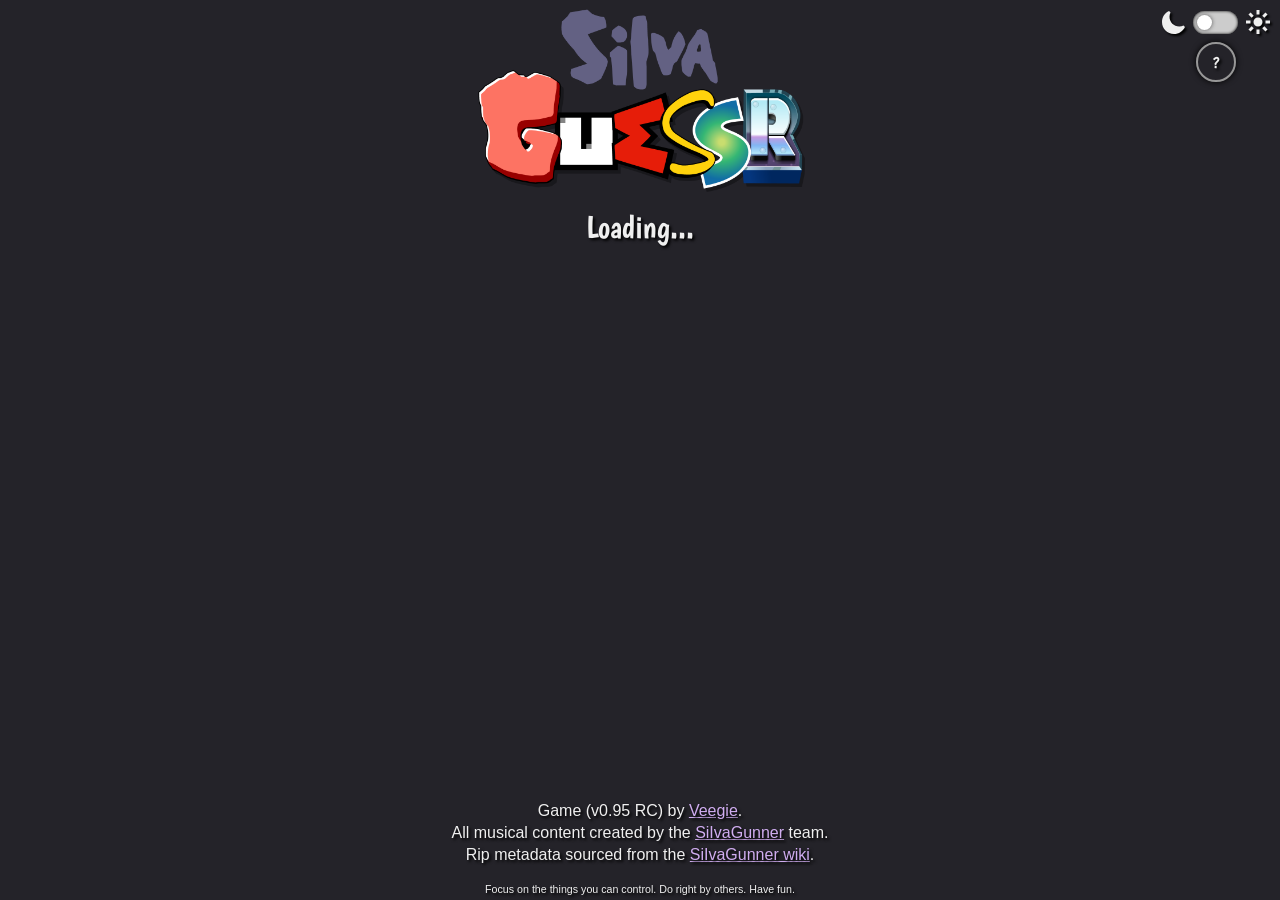
==== index.html @ 4e05cd83 "v0.95" ====
<!DOCTYPE html>
<html class="dark">

<head>
    <meta charset="utf-8">
    <title>SiIvaGuessr - High Quality Rip Guessing Game</title>
    <meta name="description" content="A musical mashup daily browser game.">
    <meta name="viewport" content="width=device-width, initial-scale=1">
    <meta name="color-scheme" content="dark light">
    <meta property="og:url" content="https://siivaguessr.meme">
    <meta property="og:type" content="website">
    <meta property="og:updated_time" content="2025-09-19T01:00:24.473Z">
    <meta property="og:image" content="https://siivaguessr.meme/img/logo200.png">
    <meta property="og:image:type" content="image/png">
    <meta property="og:image:width" content="200">
    <meta property="og:image:height" content="200">
    <link rel="stylesheet" href="./style.css?v=0.93">
    <link rel="preconnect" href="https://fonts.googleapis.com">
    <link rel="preconnect" href="https://fonts.gstatic.com" crossorigin>
    <link href="https://fonts.googleapis.com/css2?family=Boogaloo&display=swap" rel="stylesheet">
    <link rel="icon" type="image/png" href="./img/favicon-96x96.png" sizes="96x96" />
    <link rel="icon" type="image/svg+xml" href="./img/favicon.svg" />
    <link rel="shortcut icon" href="./img/favicon.ico" />
    <link rel="apple-touch-icon" sizes="180x180" href="./img/apple-touch-icon.png" />
    <meta name="apple-mobile-web-app-title" content="SiIvaGuessr" />
    <link rel="manifest" href="./img/site.webmanifest" />
</head>

<body>
    <div class="wrapper">
        <div id="heavySwitch">
            <label class="switch">
                <svg width="24px" height="24px" viewBox="0 0 16 16" xmlns="http://www.w3.org/2000/svg">
                    <path d="M0 8.00002C0 4.75562 1.93132 1.9623 4.70701 0.707031L5.65436 1.65438C5.2352 2.51383 5 3.47946 5 4.50002C5 8.08987 7.91015 11 11.5 11C12.5206 11 13.4862 10.7648 14.3456 10.3457L15.293 11.293C14.0377 14.0687 11.2444 16 8 16C3.58172 16 0 12.4183 0 8.00002Z" />
                </svg>
                <input id="lightModeSwitch" type="checkbox">
                <div class="slider"></div>
                <svg width="24px" height="24px" viewBox="0 0 16 16" xmlns="http://www.w3.org/2000/svg">
                    <path d="M7 3V0H9V3H7Z" />
                    <path d="M9 13V16H7V13H9Z" />
                    <path d="M11 8C11 9.65685 9.65685 11 8 11C6.34315 11 5 9.65685 5 8C5 6.34315 6.34315 5 8 5C9.65685 5 11 6.34315 11 8Z" />
                    <path d="M0 9H3V7H0V9Z" />
                    <path d="M16 7H13V9H16V7Z" />
                    <path d="M3.75735 5.17157L1.63603 3.05025L3.05025 1.63603L5.17157 3.75735L3.75735 5.17157Z" />
                    <path d="M12.2426 10.8284L14.364 12.9497L12.9497 14.364L10.8284 12.2426L12.2426 10.8284Z" />
                    <path d="M3.05025 14.364L5.17157 12.2426L3.75735 10.8284L1.63603 12.9498L3.05025 14.364Z" />
                    <path d="M12.9497 1.63604L10.8284 3.75736L12.2426 5.17158L14.364 3.05026L12.9497 1.63604Z" />
                </svg>
            </label>
            <button id="helpBtn" class="text-btn text-xs mx-1" type="button">?</button>
        </div>
        <header>
            <a href="https://siivaguessr.meme"><img id="logo" src="./img/banner.png" alt=""></a>
        </header>
        <main>
            <div id="loadingView">Loading...</div>
            <nav hidden id="startView">
                <button id="dailyBtn" class="text-btn mx-1" type="button">Play Daily</button>
                <div class="switch-container tooltip-container">
                    <label class="switch">
                        <input id="dailySickoSwitch" type="checkbox" aria-describedby="sickoSwitchHelpText">
                        <div class="slider switch"></div>
                        <span>Sicko Mode</span>
                    </label>
                    <span class="tooltip-icon" id="sickoSwitchHelpIcon" tabindex="0">
                        <svg width="24px" height="24px" viewBox="0 0 24 24" xmlns="http://www.w3.org/2000/svg">
                            <path d="M12,1A11,11,0,1,0,23,12,11.013,11.013,0,0,0,12,1Zm0,20a9,9,0,1,1,9-9A9.011,9.011,0,0,1,12,21ZM13,8H11V6h2Zm0,10H11V10h2Z" />
                        </svg>
                    </span>
                    <span id="sickoSwitchHelpText" class="tooltip" aria-hidden="true" role="tooltip">When enabled, you must guess both the source track <em>and</em> the joke.</span>
                </div>
                <button id="dailyArchiveBtn" class="text-btn text-sm mx-1" type="button">Previous Dailies</button>
                <div>
                    <button id="customQuizBtn" class="text-btn text-sm mx-1" type="button">Custom Quiz</button>
                </div>
            </nav>
            <div hidden id="ripView">
                <h3 hidden id="quizQuestionNumber" class="m-1"></h3>

                <iframe
                    id="vidPlayer"
                    src="https://www.youtube.com/embed/jNQXAC9IVRw?enablejsapi=1&showinfo=0&controls=0&autohide=1?origin=https://siivaguessr.meme"
                    title="YouTube video player"
                    frameborder="0"
                    allow="accelerometer; autoplay; clipboard-write; encrypted-media; gyroscope; picture-in-picture; web-share"
                    referrerpolicy="strict-origin-when-cross-origin"></iframe>

                <div id="playbackControls">
                    <button type="button" id="playPauseBtn">
                        <span hidden id="pauseIcon"><svg width="24px" height="24px" viewBox="-2 -5 20 20" xmlns="http://www.w3.org/2000/svg">
                                <path d="M7 1H2V15H7V1Z" />
                                <path d="M14 1H9V15H14V1Z" />
                            </svg></span>
                        <span id="playIcon"><svg width="24px" height="24px" viewBox="-3 -7 24 24" xmlns="http://www.w3.org/2000/svg">
                                <path d="M5 16L7 16L15 8L7 -2.7818e-08L5 0L5 16Z" />
                            </svg></span>
                    </button>
                    <input id="seekBar" type="range" value="0" min="0" max="100">
                    <span class="mx-1"><span id="curTimeCode">0:00</span>/<span id="durationTimeCode">1:00</span></span>
                    <div id="volumeControls">
                        <button type="button" id="muteBtn">
                            <span hidden id="mutedIcon">
                                <svg xmlns="http://www.w3.org/2000/svg" height="24px" width="32px" viewBox="0 0 21.47 17.43">
                                    <path d="m11.4932.1156-7.2224 5.424a.4288.4288 90 00-.1084.13H0v6.128h4.1624a.4232.4232 90 00.1084.13l7.2224 5.4208a.4332.4332 90 00.6936-.3464V.462a.4332.4332 90 00-.6936-.3464zM19.4828 12.316l.896-.8964-2.688-2.688 2.688-2.688-.896-.896-2.688 2.688-2.688-2.688-.896.896 2.688 2.688-2.688 2.688.896.896 2.688-2.688 2.688 2.688z" />
                                </svg>
                            </span>
                            <span id="volumeIcon">
                                <svg xmlns="http://www.w3.org/2000/svg" height="24px" width="32px" viewBox="0 0 21.47 17.43">
                                    <path d="m11.4932.1156-7.2224 5.424a.4288.4288 90 00-.1084.13H0v6.128h4.1624a.4232.4232 90 00.1084.13l7.2224 5.4208a.4332.4332 90 00.6936-.3464V.462a.4332.4332 90 00-.6936-.3464zM15 14c-.44 0-.87-.225-1.105-.635-.355-.61-.15-1.395.46-1.75.035-.02 1.23-.8 1.23-2.755s-1.195-2.735-1.25-2.77c-.59-.37-.785-1.155-.42-1.75.36-.6 1.125-.8 1.73-.45.1.06 2.5 1.495 2.5 4.97s-2.4 4.91-2.5 4.97c-.205.115-.425.17-.645.17zm2.723 1.574c-.33 0-.6525-.1688-.8325-.4763-.2662-.4575-.1125-1.0463.345-1.3125.09-.0525 2.3138-1.44 2.3138-4.95 0-3.5625-2.2913-4.935-2.3138-4.95-.4575-.2662-.6113-.855-.345-1.3125.2662-.4575.855-.6113 1.3125-.345.1388.075 3.27 1.9575 3.27 6.6075s-3.1312 6.5325-3.2662 6.6075c-.1537.09-.3188.1313-.4838.1313z" />
                                </svg>
                            </span>
                        </button>
                        <input id="volumeSlider" class="vol" type="range" min="0" max="100" value="25" data-last-val="25">
                    </div>
                </div>

                <button hidden id="nextQuestionBtn" type="button" class="text-btn text-sm">Next Question →</button>
                <button hidden id="quizResultsBtn" type="button" class="text-btn text-sm">View Final Results</button>
                <div hidden id="multiCorrect"></div>
                <div id="statusRow">
                    <div id="statusMsg" class="status-text" role="status">Name the joke, or the source track!</div>
                    <div>
                        <span hidden id="strike1">❌</span>
                        <span hidden id="strike2">❌</span>
                        <span hidden id="strike3">❌</span>
                    </div>
                </div>

                <div id="guessContainer">
                    <input id="guessInput" type="text">
                    <div hidden id="autofill-options">
                        <div id="autofill-0" class="autofill-option">
                            <div class="option-title"></div>
                            <div class="option-source"></div>
                        </div>
                        <div id="autofill-1" class="autofill-option">
                            <div class="option-title"></div>
                            <div class="option-source"></div>
                        </div>
                        <div id="autofill-2" class="autofill-option">
                            <div class="option-title"></div>
                            <div class="option-source"></div>
                        </div>
                        <div id="autofill-3" class="autofill-option">
                            <div class="option-title"></div>
                            <div class="option-source"></div>
                        </div>
                        <div id="autofill-4" class="autofill-option">
                            <div class="option-title"></div>
                            <div class="option-source"></div>
                        </div>
                        <div id="autofill-5" class="autofill-option">
                            <div class="option-title"></div>
                            <div class="option-source"></div>
                        </div>
                        <div id="autofill-6" class="autofill-option">
                            <div class="option-title"></div>
                            <div class="option-source"></div>
                        </div>
                        <div id="autofill-7" class="autofill-option">
                            <div class="option-title"></div>
                            <div class="option-source"></div>
                        </div>
                        <div id="autofill-8" class="autofill-option">
                            <div class="option-title"></div>
                            <div class="option-source"></div>
                        </div>
                        <div id="autofill-9" class="autofill-option">
                            <div class="option-title"></div>
                            <div class="option-source"></div>
                        </div>
                    </div>
                </div>

                <div id="ripInfoContainer">
                    <div class="answer-group my-1 px-1">
                        <span>Source Track:</span> <span class="free-text-answer" id="stAns">____________</span>
                    </div>
                    <div id="singleJokeDisplay" class="answer-group px-1">
                        <span>Joke:</span><span class="free-text-answer" id="jAns">____________</span>
                    </div>
                </div>

                <div hidden class="my-1" id="ripCredits">
                    <span hidden id="credit">Rip created by <span id="ripArtist"></span></span>
                    <span hidden id="creditUnknown">Rip artist unknown</span>
                    <div>
                        <a id="wikiLink" rel="noopener noreferrer" target="_blank" href="/"><small>⧉</small> Wiki</a>
                    </div>
                </div>

                <div hidden id="multiJokeDisplay" class="my-1">
                    <div id="multiJokeContainer">
                        <div class="multi-joke-entry">
                            <div class="multi-joke-timestamp">0:00</div>
                            <div class="multi-joke-joke"></div>
                        </div>
                    </div>
                </div>

                <div id="giveUpContainer" class="my-1">
                    <button id="giveUpBtn" type="button" class="text-btn text-sm">Give Up</button>
                    <div hidden id="giveUpConfirm">
                        <small>Give up on this question and reveal answer(s)?</small>
                        <div>
                            <button id="giveUpCancelBtn" type="button" class="text-btn text-sm">No</button>
                            <button id="giveUpConfirmBtn" type="button" class="text-btn text-sm">Yes</button>
                        </div>
                    </div>
                </div>
            </div>

            <div hidden id="quizIntroView">
                <h3>Custom Quiz</h3>
                <div class="row" id="quizIntroMsg"></div>
                <div class="row"><button id="startCustomQuizBtn" type="button" class="text-btn">Play!</button></div>
            </div>

            <div hidden id="quizEndView">
                <h3>Quiz Results</h3>
                <table id="quizResultsTable">
                    <thead>
                        <tr>
                            <th>Question</th>
                            <th>Source Track</th>
                            <th>Joke</th>
                            <th>Score</th>
                        </tr>
                    </thead>
                    <tbody id="quizResultsTableBody"></tbody>
                    <tfoot hidden>
                        <tr id="resultsTableRowTemplate">
                            <td></td>
                            <td></td>
                            <td></td>
                            <td></td>
                        </tr>
                    </tfoot>
                </table>

                <h2 class="row my-1">Final Score:&nbsp;<span id="finalScore"></span></h2>
            </div>

            <div hidden id="shareResultsContainer" class="my-3">
                <div hidden id="shareResultsMsg">Copied to clipboard!</div>
                <button id="shareResultsBtn" type="button" class="text-btn text-sm">Share Results</button>
            </div>

            <div hidden id="customQuizView">
                <div class="row">
                    <label for="quizCodeInput">Enter Custom Quiz Code:</label>
                    <input class="mx-1" id="quizCodeInput">
                    <button type="button" id="loadQuizFromCodeBtn" class="text-btn text-sm" disabled>Load</button>
                </div>
                <div hidden id="badQuizErrMsg">Invalid Quiz Code! Ensure that the code was copied correctly.</div>
                <div>or</div>
                <button id="createCustomQuizBtn" type="button" class="text-btn text-sm">Create Custom Quiz</button>
            </div>

            <div hidden id="createCustomQuizView">
                <h3 class="my-1">Create Custom Quiz</h3>

                <div id="customQuizHelpText" class="row text-sm">Enter a video link and click Add to add a question.</div>
                <div class="row">
                    <input id="addQuestionInput" type="text" /> <button type="button" id="addQuestionBtn" class="text-btn text-sm">Add</button>
                </div>
                <div hidden id="playlistNonExistSongs" class="panel my-2">
                    <div class="panel-header"><button type="button" class="dismiss-btn" data-target="playlistNonExistSongs">×</button></div>
                    <div class="panel-body">
                        The following songs were not found in the database and were not added:
                        <ul id="nonExistSongsList"></ul>
                    </div>
                </div>
                <div hidden id="customQuizTableContainer">
                    <table>
                        <thead>
                            <th width="1%"></th>
                            <th>Source Track</th>
                            <th>Joke</th>
                            <th width="10%">Mode</th>
                            <th width="3%"></th>
                        </thead>
                        <tbody id="questionTableBody"></tbody>
                        <tfoot hidden>
                            <tr id="questionTableRowTemplate">
                                <td class="arrange-btn-cell">
                                    <button type="button" class="move-up-btn px-1 m-1">⬆</button>
                                    <button type="button" class="move-down-btn px-1">⬇</button>
                                </td>
                                <td class="rip-title">Test title</td>
                                <td class="rip-joke">Test joke</td>
                                <td class="rip-mode">
                                    <select class="mode-select">
                                        <option value="1">Normal</option>
                                        <option value="2">Reverse</option>
                                        <option value="3">Sicko</option>
                                    </select>
                                    <div hidden class="tooltip-container my-1" aria-hidden="true">
                                        <span class="tooltip-icon" tabindex="0">
                                            <svg width="24px" height="24px" viewBox="0 0 24 24" xmlns="http://www.w3.org/2000/svg">
                                                <path d="M12,1A11,11,0,1,0,23,12,11.013,11.013,0,0,0,12,1Zm0,20a9,9,0,1,1,9-9A9.011,9.011,0,0,1,12,21ZM13,8H11V6h2Zm0,10H11V10h2Z" />
                                            </svg>
                                        </span>
                                        <span class="tooltip" aria-hidden="true" role="tooltip">Reverse Mode isn't recommended for Multi-joke rips. All answers except the source track will be revealed by default!</span>
                                    </div>
                                </td>
                                <td><button type="button" class="remove-question-btn my-1 mx-2 p-0">×</button></td>
                            </tr>
                        </tfoot>
                    </table>
                </div>

                <div class="row m-2">
                    <div hidden id="saveQuizPanel" class="panel">
                        <div class="panel-header">
                            <h4 class="m-0">Save Quiz</h4>
                        </div>
                        <div class="panel-body my-1">
                            <label for="customQuizNameInput">Quiz Name:</label>
                            <div class="row">
                                <input id="customQuizNameInput" type="text" />
                                <button type="button" class="text-btn text-sm" id="saveQuizBtn">Save</button>
                            </div>
                            <div id="saveStatusText" class="status-text" role="status"></div>
                        </div>
                    </div>
                    <div hidden id="shareQuizPanel" class="panel m-1">
                        <div class="panel-header">
                            <h4 class="m-0">Share Quiz</h4>
                        </div>
                        <button type="button" class="text-btn text-sm" id="shareSavedQuizBtn">Share</button>
                        <div hidden id="shareQuizContainer" class="panel-body">
                            <div class="row">Ready to share. Choose format:</div>
                            <div class="row">
                                <button type="button" class="text-btn text-sm share-quiz-btn" id="shareSavedQuizCodeBtn">Code</button>
                                <button type="button" class="text-btn text-sm share-quiz-btn" id="shareSavedQuizLinkBtn">Link</button>
                            </div>
                            <div id="shareStatusText" class="status-text" role="status"></div>
                        </div>
                    </div>
                    <div hidden id="manageQuizzesPanel" class="panel">
                        <div class="panel-header">
                            <h4 class="m-0">Manage Saved Quizzes</h4>
                        </div>
                        <div class="panel-body my-1">
                            <select id="savedQuizSelect"></select>
                            <div class="row">
                                <button type="button" class="text-btn text-sm" id="loadSavedQuizBtn">Load</button>
                                <button type="button" class="text-btn text-sm" id="deleteSavedQuizBtn">Delete</button>
                            </div>
                            <div id="manageStatusText" class="status-text" role="status"></div>
                        </div>
                    </div>
                </div>
            </div>

            <div hidden id="dailyArchiveView">
                <div class="switch-container tooltip-container">
                    <label class="switch">
                        <input id="dailyArchiveSickoSwitch" type="checkbox" aria-describedby="archiveSickoSwitchHelpText">
                        <div class="slider switch"></div>
                        <span>Sicko Mode</span>
                    </label>
                    <span class="tooltip-icon" id="sickoSwitchHelpIcon" tabindex="0">
                        <svg width="24px" height="24px" viewBox="0 0 24 24" xmlns="http://www.w3.org/2000/svg">
                            <path d="M12,1A11,11,0,1,0,23,12,11.013,11.013,0,0,0,12,1Zm0,20a9,9,0,1,1,9-9A9.011,9.011,0,0,1,12,21ZM13,8H11V6h2Zm0,10H11V10h2Z" />
                        </svg>
                    </span>
                    <span id="archiveSickoSwitchHelpText" class="tooltip" aria-hidden="true" role="tooltip">When enabled, you must guess both the source track <em>and</em> the joke.</span>
                </div>
                <div hidden id="dailyArchiveRowTemplate" class="daily-archive-row">
                    <button type="button" class="past-daily-btn py-1" data-daily-date-string="yyyymmdd">
                        <span class="daily-number">#1:</span>
                        <span class="daily-date">yyyy/mm/dd</span>
                    </button>
                    <span class="daily-result mx-2">result</span>
                </div>
                <div id="dailyList"></div>
            </div>

            <nav>
                <button hidden id="backBtn" class="text-btn">↩ Back</button>
            </nav>

            <div hidden id="modalWrapper">
                <div id="modal">
                    <div id="modalHeader">
                        <button type="button" class="dismiss-btn" data-target="modalWrapper">×</button>
                    </div>
                    <div id="helpModalContents">
                        <h3>What is this?</h3>
                        <p>This is a daily browser game where you guess the joke of a given <a href="https://www.youtube.com/c/SiIvaGunner" target="_blank" rel="noopener noreferrer">SiIvaGunner</a> high-quality rip.</p>
                        <h3>SiIvaGunner?</h3>
                        <p>SiIvaGunner is a YouTube channel of music remixes and mashups. Uploads are misleadingly titled to resemble video game music rips. Typically, they start off sounding like the song they are advertised as (the "source track"), only to evolve into another song (the "joke").</p>
                        <p>See <a href="https://www.youtube.com/watch?v=rEcOzjg7vBU" target="_blank" rel="noopener noreferrer">this track</a> for an example. Here, the source track is "Athletic Theme" from Super Mario World, and the joke is "Witch Doctor", by David Seville.</p>
                        <h3>What are Reverse and Sicko Mode?</h3>
                        <p>In Normal Mode, the video will be shown on the page along with the source track name, and you'll have to guess the joke.</p>
                        <p>In Reverse Mode, the video will be hidden, the joke will already be revealed, and you have to guess the <em>source track</em> based on the audio. Some daily songs will be in Reverse Mode.</p>
                        <p>In Sicko Mode, the video will be hidden, and you'll have to guess <em>both</em> the joke and the source track based on the audio.</p>
                        <h3>This seems hard!</h3>
                        <p>It is! Unlike most <a href="https://dles.aukspot.com/" target="_blank" rel="noopener noreferrer">'dles</a>, there's no easy way to hint or provide extra information about how close a guess is to the answer. You either know it or you don't. Don't take it too seriously, and just have fun.</p>
                        <h3>One of the answers is wrong!</h3>
                        <p>This is quite possible! I sourced my data from the wonderful folks at the <a href="https://siivagunner.wiki/" target="_blank" rel="noopener noreferrer">SiIvaGunner wiki</a>, and the naive method I used to automate parsing and collating that data isn't foolproof.<sup>1</sup> I manually verify the daily questions before selecting them, so this should only be an issue in custom quizzes.</p>
                        <p>One thing to note is that for rips that feature incidental jokes (melody changes after a full loop, one or two smaller motific references, jokes while the track is fading out, etc.), I've opted to interpret the joke as the <em>first and most prominent</em> reference in the song <em>only</em>.</p>
                        <p>For any egregious errors, send me an <a id="enail" href="email-to-veegie/" target="_blank" rel="noreferrer noopener">email</a>, or message me on <a href="https://bsky.app/profile/veegie.me" target="_blank" rel="noreferrer noopener">Bluesky</a>.</p>
                        <p><small><sup>1</sup> No, I did not use an LLM.<sup>2</sup></small></p>
                        <p class="my-1"><small><sup>2</sup> No, I do not want to use an LLM.</small></p>
                        <h3>How do I add multiple songs to a custom quiz at once?</h3>
                        <p>Create a public YouTube playlist with the rips you want to use. Then add the playlist URL to the quiz instead of using a direct video link. Any songs in the playlist that exist in the database will be added.</p>
                        <p>This feature currently only supports adding the first 50 songs in a playlist. I'd hope that's sufficient, but if there is demand for it, I can look into expanding this feature in the future.</p>
                        <h3>I'm making a custom quiz, and you're missing a song I want to use.</h3>
                        <p>As of this writing, the database contains approximately 12,000 songs, or roughly a third of the channel's uploads. I'd ideally like to add as many as possible, but it's a pretty tedious process. There's no existing database suitable for this purpose, so it all has to be cobbled together by hand (with a few programming shortcuts, of course). I'll do my best to keep people apprised of any updates to the database.</p>
                    </div>
                </div>
            </div>
        </main>

        <footer>
            <p><small>Game (v0.95 RC) by <a href="https://veegie.me" target="_blank" rel="noopener noreferrer">Veegie</a>.</small></p>
            <p><small>All musical content created by the <a href="https://www.youtube.com/c/SiIvaGunner" target="_blank" rel="noopener noreferrer">SiIvaGunner</a> team.</small></p>
            <p><small>Rip metadata sourced from the <a href="https://siivagunner.wiki/" target="_blank" rel="noopener noreferrer">SiIvaGunner wiki</a>.</small></p>
            <aside><small>Focus on the things you can control. Do right by others. Have fun.</small></aside>
        </footer>
    </div>
    <script src="./js/siivaguessr.min.js?v=0.95" defer></script>
    <script src="./js/confettea.min.js" defer></script>
    <div hidden>
        <img src="./img/gdc.png" />
        <img src="./img/snc.png" />
        <img src="./img/wmc.png" />
        <img src="./img/sgc.png" />
    </div>
</body>

</html>
---- style.css ----
:root {
  color-scheme: light dark;
  --light-color-text: #000000;
  --light-color-bg: #ebebeb;
  --light-panel-bg: #c6c6c6;
  --light-table-even: #ffffff;
  --light-table-odd: #d7d7d7;
  --light-table-highlight: #87a3f3;
  --light-missed-answer-highlight: #f67070;
  --light-btn-bg: #ffffff;
  --light-btn-hover-bg: #cdcdcd;
  --dark-color-bg: #242329;
  --dark-panel-bg: #1d1d20;
  --dark-color-text: #efefef;
  --dark-table-even: #323138;
  --dark-table-odd: #282631;
  --dark-table-highlight: #ffffff;
  --dark-missed-answer-highlight: #6d1919;
  --dark-btn-bg: #3c3b45;
  --dark-btn-hover-bg: #2b2a32;
  --correct-answer-highlight: #1d6717;
  --incorrect-answer-guess-input-flash: #c02e2e;
  --default-shadow: 2px 2px 3px black;
}

body,
html {
  width: 100%;
  height: 100%;
  margin: 0;
  user-select: none;
}

body {
  font-family: "Boogaloo", sans-serif;
  font-size: 2rem;
  font-weight: 400;
  font-style: normal;
  text-align: center;
  transition: background-color 2s, color 2s;
}

#heavySwitch {
  z-index: 2;
  position: absolute;
  right: 10px;
  top: 10px;
}

#helpBtn {
  width: 40px;
  height: 40px;
}

#heavySwitch {
  z-index: 2;
}

#modalWrapper {
  z-index: 1;
  background-color: rgba(20, 20, 20, 0.5);
  position: absolute;
  top: 0;
  left: 0;
}

:root.dark #modal {
  background: var(--dark-color-bg);
}

:root.light #modal {
  background: var(--light-color-bg);
}

#modal {
  margin: 100px auto;
  padding: 2rem;
  width: 50%;
  min-width: 350px;
  max-width: 1200px;
  box-shadow: 3px 2px 8px black;
  border-radius: 8px;
  transition: background-color 2s;
}

#helpModalContents p {
  font-family: "Roboto", sans-serif;
  font-optical-sizing: auto;
  font-style: normal;
  font-size: 1.5rem;
  font-weight: 300;
  padding: 0 0.5rem;
  margin: 0.25rem 0 2rem;
}

:root.dark .dismiss-btn {
  color: var(--dark-color-text);
}
:root.light .dismiss-btn {
  color: var(--light-color-text);
}

.dismiss-btn {
  float: right;
  margin: 0 0 0 1rem;
  background: none;
  border: none;
  font-size: 24px;
  transition: color 2s;
}

:root.dark body {
  color: var(--dark-color-text);
  background-color: var(--dark-color-bg);
  text-shadow: var(--default-shadow);
}

:root.light body {
  color: var(--light-color-text);
  background-color: var(--light-color-bg);
  text-shadow: none;
}

div[hidden] {
  display: none !important;
}

svg {
  transition: fill 2s;
}

:root.dark svg {
  fill: var(--dark-color-text);
  filter: drop-shadow(2px 2px 1px black);
}

:root.light svg {
  fill: var(--light-color-text);
  filter: drop-shadow(2px 2px 1px #727272);
}

:root.dark a {
  color: #d0adf0;
}

:root.light a {
  color: #551a8b;
}

:root.dark input {
  color: #ffffff;
  background-color: #3b3b3b;
  border-color: #858585;
}

:root.light input {
  color: #000000;
  background: #ffffff;
  border-color: #767676;
}

#playbackControls svg {
  filter: none;
}

input {
  font-size: 1.5rem;
}

header {
  text-align: center;
}

header img {
  width: 50%;
  height: auto;
  max-width: 343px;
  max-height: 200px;
}

header img.img-small {
  width: 154px;
  height: 90px;
}

.wrapper {
  display: flex;
  flex-direction: column;
  min-height: 100%;
}

main {
  flex-grow: 1;
  width: 60%;
  margin: auto;
}

@media (max-width: 1990px) {
  main {
    width: 70%;
  }
}

@media (max-width: 1320px) {
  main {
    width: 90%;
  }
}

@media (max-width: 560px) {
  main {
    width: 100%;
  }
}

main > * {
  width: 100%;
}

h1,
h2,
h3,
h4,
h5 {
  font-family: "Boogaloo", sans-serif;
  font-weight: 400;
  margin: 2rem 0 0.5rem;
}

.my-0,
.m-0 {
  margin-top: 0 !important;
  margin-bottom: 0 !important;
}

.mx-0,
.m-0 {
  margin-left: 0 !important;
  margin-right: 0 !important;
}

.my-1,
.m-1 {
  margin-top: 0.5rem;
  margin-bottom: 0.5rem;
}

.mx-1,
.m-1 {
  margin-left: 0.5rem;
  margin-right: 0.5rem;
}

.my-2,
.m-2 {
  margin-top: 1rem;
  margin-bottom: 1rem;
}

.mx-2,
.m-2 {
  margin-left: 1rem;
  margin-right: 1rem;
}

.my-3,
.m-3 {
  margin-top: 1.5rem;
  margin-bottom: 1.5rem;
}

.mx-3,
.m-3 {
  margin-left: 1.5rem;
  margin-right: 1.5rem;
}

.py-0,
.p-0 {
  padding-top: 0 !important;
  padding-bottom: 0 !important;
}

.px-0,
.p-0 {
  padding-left: 0 !important;
  padding-right: 0 !important;
}

.py-1,
.p-1 {
  padding-top: 0.5rem;
  padding-bottom: 0.5rem;
}

.px-1,
.p-1 {
  padding-left: 0.5rem;
  padding-right: 0.5rem;
}

.row {
  display: flex;
  flex-wrap: wrap;
  align-items: center;
  justify-content: center;
}

button {
  cursor: pointer;
}

.text-btn {
  border: none;
  background: none;
  font-family: "Boogaloo", sans-serif;
  font-weight: 400;
  font-style: normal;
  padding: 8px;
  margin: 8px;
  font-size: 3rem;
  border-radius: 20px;
  transition: color 2s;
}

:root.dark .text-btn {
  color: var(--dark-color-text);
  text-shadow: var(--default-shadow);
  border: 2px solid #979797;
  box-shadow: 0px 0px 6px black;
}

:root.light .text-btn {
  color: var(--light-color-text);
  text-shadow: 2px 2px 3px #727272;
  border: 2px solid #a2a2a2;
  box-shadow: 0px 0px 6px #727272;
}

:root.dark .text-btn:hover,
:root.light .text-btn:hover {
  text-shadow: 0 0 0.25rem #dedede;
  border-color: #cdcccc;
}

:root.dark button.text-btn:disabled,
:root.dark button.text-btn:active,
:root.light button.text-btn:disabled,
:root.light button.text-btn:active {
  cursor: unset;
  text-shadow: var(--default-shadow);
  opacity: 0.6;
}
:root.dark button.text-btn:disabled:hover,
:root.light button.text-btn:disabled:hover {
  border-color: #979797;
}

:root.dark button.text-btn:active,
:root.light button.text-btn:active {
  text-shadow: none;
}

:root.dark select {
  background: #3b3b3b;
  color: #ffffff;
}

:root.light select {
  background: #f1f1f1;
  color: #000000;
}

button small {
  font-size: 1rem;
  line-height: 1;
}

#ripView {
  position: relative;
}

#vidPlayer {
  box-shadow: 0px 0px 15px black;
  border-radius: 10px;
  width: 48vw;
  height: 27vw;
  min-height: 170px;
  max-height: 345px;
  max-width: 615px;
}

#playbackControls {
  display: flex;
  align-items: center;
  flex-wrap: wrap;
  font-family: sans-serif;
  font-size: 1rem;
  padding: 0 1rem;
}

#playbackControls button {
  display: flex;
  align-items: center;
  vertical-align: middle;
  background: none;
  border: 1px solid #b0afb3;
  border-radius: 5px;
  font-size: 1.5rem;
}

#seekBar {
  flex-grow: 1;
  margin: 0 0.5rem;
}

#volumeControls {
  display: flex;
  width: 100%;
  justify-content: end;
  margin-top: 0.25rem;
}

#volumeSlider {
  background: transparent;
}

#muteBtn > span {
  margin-top: 6px;
}

#statusRow {
  height: 85px;
  display: flex;
  justify-content: center;
  align-items: center;
  flex-wrap: wrap;
}

#statusMsg {
  width: 100%;
}

.status-text {
  height: 2rem;
}

#guessContainer {
  position: relative;
}

#guessInput,
#autofill-options {
  width: 30rem;
  max-width: 95%;
  z-index: 1;
}

:root.dark #guessInput {
  background-color: var(--dark-table-odd);
}

:root.light #guessInput {
  background-color: var(--light-table-odd);
}

:root.light #guessInput.incorrect,
:root.dark #guessInput.incorrect {
  background-color: var(--incorrect-answer-guess-input-flash);
  animation: shake 0.4s ease-in-out;
}

@keyframes shake {
  0% {
    transform: translateX(0);
  }

  20% {
    transform: translateX(-10px);
  }

  40% {
    transform: translateX(10px);
  }

  60% {
    transform: translateX(-10px);
  }

  80% {
    transform: translateX(10px);
  }

  100% {
    transform: translateX(0);
  }
}

#autofill-options {
  position: absolute;
  left: 50%;
  translate: -50%;
  box-shadow: 2px 2px 10px black;
  text-align: left;
  max-height: 420px;
  overflow-y: auto;
  background-color: #e3e5ed;
}

.autofill-option {
  color: #000000;
  font-family: sans-serif;
  text-shadow: none;
  padding: 0.25rem;
  font-size: 1.25rem;
  cursor: pointer;
  border-bottom: 1px solid #848484;
}

.autofill-option:hover,
.autofill-option.active {
  background: #adaeb4;
}

.option-source {
  font-size: 1rem;
}

.option-title {
  font-size: 1.5rem;
}

#ripInfoContainer {
  display: flex;
  column-gap: 1rem;
  flex-direction: column;
}

.answer-group {
  display: flex;
  column-gap: 1rem;
}

.answer-group > span {
  display: flex;
  flex: 1;
  justify-content: end;
}

.answer-group > span:nth-child(2) {
  justify-content: start;
  text-align: left;
}

#multiJokeDisplay {
  font-family: "Lucida Sans", "Lucida Sans Regular", "Lucida Grande",
    "Lucida Sans Unicode", Geneva, Verdana, sans-serif;
  font-size: 1rem;
  max-height: 44vh;
  overflow-y: auto;
  position: relative;
}

@media (min-width: 1981px) {
  #multiJokeDisplay {
    max-height: 52rem;
  }
}

#multiJokeContainer {
  column-width: 24rem;
}

.multi-joke-entry {
  display: flex;
  justify-content: center;
  margin-bottom: 4px;
  height: 4rem;
  break-inside: avoid;
}

.multi-joke-entry > div {
  padding: 0.25rem;
}

.multi-joke-timestamp,
.multi-joke-joke {
  display: flex;
  justify-content: center;
  align-items: center;
}

.multi-joke-timestamp {
  cursor: pointer;
  transition: all 0.3s ease-in-out;
  width: 6rem;
}

.multi-joke-joke {
  width: 17rem;
  word-break: break-word;
}

:root.dark .multi-joke-entry > .multi-joke-timestamp,
:root.dark .multi-joke-entry > .multi-joke-joke,
:root.dark table tr {
  background-color: var(--dark-table-odd);
}

:root.dark .multi-joke-entry:nth-child(2n) > .multi-joke-timestamp,
:root.dark .multi-joke-entry:nth-child(2n) > .multi-joke-joke,
:root.dark table tr:nth-child(2n) {
  background-color: var(--dark-table-even);
}

:root.light .multi-joke-entry > .multi-joke-timestamp,
:root.light .multi-joke-entry > .multi-joke-joke,
:root.light table tr {
  background-color: var(--light-table-odd);
}

:root.light .multi-joke-entry:nth-child(2n) > .multi-joke-timestamp,
:root.light .multi-joke-entry:nth-child(2n) > .multi-joke-joke,
:root.light table tr:nth-child(2n) {
  background-color: var(--light-table-even);
}

:root.light .free-text-answer.correct,
:root.dark .free-text-answer.correct {
  filter: drop-shadow(0px 0px 7px var(--correct-answer-highlight))
    drop-shadow(0px 0px 7px var(--correct-answer-highlight));
  color: #ffffff;
}

:root.dark .multi-joke-entry > .multi-joke-joke.correct,
:root.dark .multi-joke-entry:nth-child(2n) > .multi-joke-joke.correct,
:root.light .multi-joke-entry > .multi-joke-joke.correct,
:root.light .multi-joke-entry:nth-child(2n) > .multi-joke-joke.correct {
  background-color: var(--correct-answer-highlight);
  color: #ffffff;
}

:root.dark .multi-joke-joke.missed,
:root.dark .multi-joke-entry:nth-child(2n) > .multi-joke-joke.missed {
  background-color: var(--dark-missed-answer-highlight);
}

:root.dark .free-text-answer.missed {
  filter: drop-shadow(0px 0px 7px var(--dark-missed-answer-highlight))
    drop-shadow(0px 0px 7px var(--dark-missed-answer-highlight))
    drop-shadow(0px 0px 7px var(--dark-missed-answer-highlight));
}

:root.light .multi-joke-joke.missed,
:root.light .multi-joke-entry:nth-child(2n) > .multi-joke-joke.missed {
  background-color: var(--light-missed-answer-highlight);
}

:root.light .free-text-answer.missed {
  filter: drop-shadow(0px 0px 7px var(--light-missed-answer-highlight))
    drop-shadow(0px 0px 7px var(--light-missed-answer-highlight))
    drop-shadow(0px 0px 7px var(--light-missed-answer-highlight));
}

.fade {
  transition: all 1s ease;
}

.multi-joke-timestamp.highlight {
  color: #000000;
  text-shadow: none;
  font-weight: 900;
  box-shadow: inset 0px 0px 5px grey;
}

.long-song-title {
  font-size: 0.75rem;
}

:root.dark .multi-joke-timestamp.highlight {
  background-color: var(--dark-table-highlight) !important;
}

:root.light .multi-joke-timestamp.highlight {
  background-color: var(--light-table-highlight) !important;
}

#backBtn {
  font-size: 1.5rem;
}

footer {
  flex-grow: 0;
  flex-shrink: 0;
  font-family: "Lucida Sans", "Lucida Sans Regular", "Lucida Grande",
    "Lucida Sans Unicode", Geneva, Verdana, sans-serif;
  font-size: 0.8rem;
  margin: 2rem auto 0;
}

footer p {
  margin: 0;
  font-size: 1.2rem;
}

footer aside {
  margin: 1rem 0 0.25rem;
}

.text-sm {
  font-size: 2rem;
}

.text-xs {
  font-size: 1rem;
}

/*********** Baseline, reset styles ***********/
input[type="range"] {
  -webkit-appearance: none;
  appearance: none;
  background: transparent;
  cursor: pointer;
}

/* Removes default focus */
input[type="range"]:focus {
  outline: none;
}

/******** Chrome, Safari, Opera and Edge Chromium styles ********/
/* slider track */
input.vol[type="range"]::-webkit-slider-runnable-track {
  background-color: #b7bfc2;
  border-radius: 0.5rem;
  height: 3px;
}

/* slider thumb */
input.vol[type="range"]::-webkit-slider-thumb {
  -webkit-appearance: none;
  /* Override default look */
  appearance: none;
  margin-top: -6.5px;
  /* Centers thumb on the track */
  background-color: #808080;
  border-radius: 0.5rem;
  height: 1rem;
  width: 1rem;
}

input.vol[type="range"]:focus::-webkit-slider-thumb {
  outline: 3px solid #808080;
  outline-offset: 0.125rem;
}

/*********** Firefox styles ***********/
/* slider track */
input.vol[type="range"]::-moz-range-track {
  background-color: #b7bfc2;
  border-radius: 0.5rem;
  height: 3px;
}

/* slider thumb */
input.vol[type="range"]::-moz-range-thumb {
  background-color: #808080;
  border: none;
  /*Removes extra border that FF applies*/
  border-radius: 0.5rem;
  height: 1rem;
  width: 1rem;
}

input.vol[type="range"]:focus::-moz-range-thumb {
  outline: 3px solid #808080;
  outline-offset: 0.125rem;
}

/***/

/******** Chrome, Safari, Opera and Edge Chromium styles ********/
/* slider track */
input[type="range"]::-webkit-slider-runnable-track {
  background-color: #b7bfc2;
  border-radius: 0.5rem;
  height: 0.75rem;
}

/* slider thumb */
input[type="range"]::-webkit-slider-thumb {
  -webkit-appearance: none;
  /* Override default look */
  appearance: none;
  margin-top: -10px;
  /* Centers thumb on the track */
  background-color: #808080;
  border-radius: 0.5rem;
  height: 2rem;
  width: 0.75rem;
}

input[type="range"]:focus::-webkit-slider-thumb {
  outline: 3px solid #808080;
  outline-offset: 0.125rem;
}

/*********** Firefox styles ***********/
/* slider track */
input[type="range"]::-moz-range-track {
  background-color: #b7bfc2;
  border-radius: 0.5rem;
  height: 0.75rem;
}

/* slider thumb */
input[type="range"]::-moz-range-thumb {
  background-color: #808080;
  border: none;
  /*Removes extra border that FF applies*/
  border-radius: 0.5rem;
  height: 2rem;
  width: 0.75rem;
}

input[type="range"]:focus::-moz-range-thumb {
  outline: 3px solid #808080;
  outline-offset: 0.125rem;
}

.tooltip-container {
  position: relative;
}

.switch-container {
  display: flex;
  justify-content: center;
  align-items: center;
  margin-bottom: 1rem;
}

.switch {
  position: relative;
  display: flex;
  align-items: center;
}

.switch input {
  opacity: 0;
  width: 0;
  height: 0;
}

.slider {
  position: relative;
  cursor: pointer;
  background-color: #ccc;
  -webkit-transition: 0.4s;
  transition: 0.4s;
  border-radius: 20px;
  height: 23px;
  width: 45px;
  margin-right: 0.5rem;
  box-shadow: inset 0px 0px 3px #000000;
}

.slider:before {
  position: absolute;
  content: "";
  height: 15px;
  width: 15px;
  left: 4px;
  bottom: 4px;
  background-color: white;
  box-shadow: 0px 0px 4px rgb(87, 87, 87);
  transition: 0.4s;
  border-radius: 20px;
}

input:checked + .slider.switch {
  background-color: #28a41c;
}

input:focus + .slider.switch {
  box-shadow: 0 0 1px #145a0e;
}

input:checked + .slider:before {
  transform: translateX(21px);
}

#sickoSwitchHelpIcon {
  margin-left: 10px;
  font-size: 1.75rem;
  display: flex;
}

.tooltip {
  visibility: hidden;
  opacity: 0;
}

.tooltip-icon:focus ~ .tooltip {
  visibility: visible;
  opacity: 1;
}

.tooltip {
  position: absolute;
  background-color: var(--light-color-bg);
  color: var(--light-color-text);
  text-shadow: none;
  font-family: "Roboto", sans-serif;
  padding: 0.5rem;
  border-radius: 12px;
  font-size: 1rem;
  font-weight: 500;
  bottom: 100%;
  transition: opacity 0.25s ease-out;
  box-shadow: var(--default-shadow);
}

td .tooltip {
  width: 18rem;
  left: -140%;
}

#createCustomQuizView div {
  font-family: "Roboto", sans-serif;
  font-size: 1.5rem;
}

table {
  width: 100%;
}

table thead tr {
  background: none;
}

#quizResultsTable thead tr th {
  font-weight: 400;
  font-size: 2.5rem;
}

#quizResultsTableBody {
  font-size: 1.75rem;
}

.mode-select {
  font-size: 1.5rem;
  border: none;
}

#createCustomQuizView .text-btn {
  font-size: 1.25rem;
  border-radius: 10px;
}

.remove-question-btn {
  font-size: 24px;
  background: none;
  border: none;
}
:root.dark .remove-question-btn {
  color: #ffffff;
}
:root.light .remove-question-btn {
  color: #000000;
}
:root.dark .remove-question-btn:hover {
  text-shadow: 0px 0px 5px #ffffff;
}
:root.light .remove-question-btn:hover {
  text-shadow: 0px 0px 5px #232323;
}

.arrange-btn-cell > button {
  font-size: 1rem;
  font-weight: 700;
}

.move-down-btn {
  margin-bottom: 0.5rem;
}

:root.dark .move-down-btn,
:root.dark .move-up-btn {
  background: #6b6b6b;
  color: #ffffff;
  border: 2px solid #6b6b6b;
  border-radius: 2px;
}

:root.light .move-down-btn,
:root.light .move-up-btn {
  background: #e5e5e5;
  color: #000000;
  border: 2px solid #bcbcbc;
  border-radius: 2px;
}

.move-up-btn[disabled],
.move-down-btn[disabled] {
  cursor: default;
  opacity: 0.5;
}

#nonExistSongsList {
  list-style: none;
  padding: 0;
}

.panel {
  min-width: 390px;
  min-height: 220px;
  padding: 1.5rem;
  justify-self: center;
}

:root.dark .panel {
  background: var(--dark-panel-bg);
  box-shadow: 0px 0px 8px var(--dark-panel-bg);
}

:root.light .panel {
  background: var(--light-panel-bg);
  box-shadow: 0px 0px 8px var(--light-panel-bg);
}

#savedQuizSelect {
  width: 24rem;
  font-size: 1.25rem;
}

#dailyList {
  display: flex;
  flex-wrap: wrap;
  justify-content: center;
  justify-self: center;
  max-width: 620px;
  font-family: "Roboto", sans-serif;
  font-size: 1.5rem;
}

.daily-archive-row {
  flex: 1 0 100%;
  display: grid;
  grid-template-columns: 1fr 1fr;
  margin: 6px 0;
}

:root.dark .past-daily-btn {
  color: #ffffff;
  background-color: var(--dark-btn-bg);
  text-shadow: 2px 2px rgba(0,0,0,0.25);
}

:root.dark .past-daily-btn:hover {
  background-color: var(--dark-btn-hover-bg);
}

:root.light .past-daily-btn {
  color: #000000;
  background-color: var(--light-btn-bg);
}

:root.light .past-daily-btn:hover {
  background-color: var(--light-btn-hover-bg);
}

.past-daily-btn {
  border: none;
  border-radius: 5px;
  box-shadow: 0px 0px 4px black;
  margin-left: 1rem;
  transition: color 2s;
  font-family: "Roboto", sans-serif;
  font-size: 1.5rem;
}

.past-daily-btn:hover {
  background-color: #113d6b;
}

.past-daily-btn:active {
  box-shadow: none;
}

.daily-result {
  font-family: "Roboto", sans-serif;
  font-size: 1.25rem;
  display: flex;
  align-items: center;
}

@media (max-width: 450px) {
  .daily-result, .past-daily-btn {
    font-size: 1rem;
  }
}
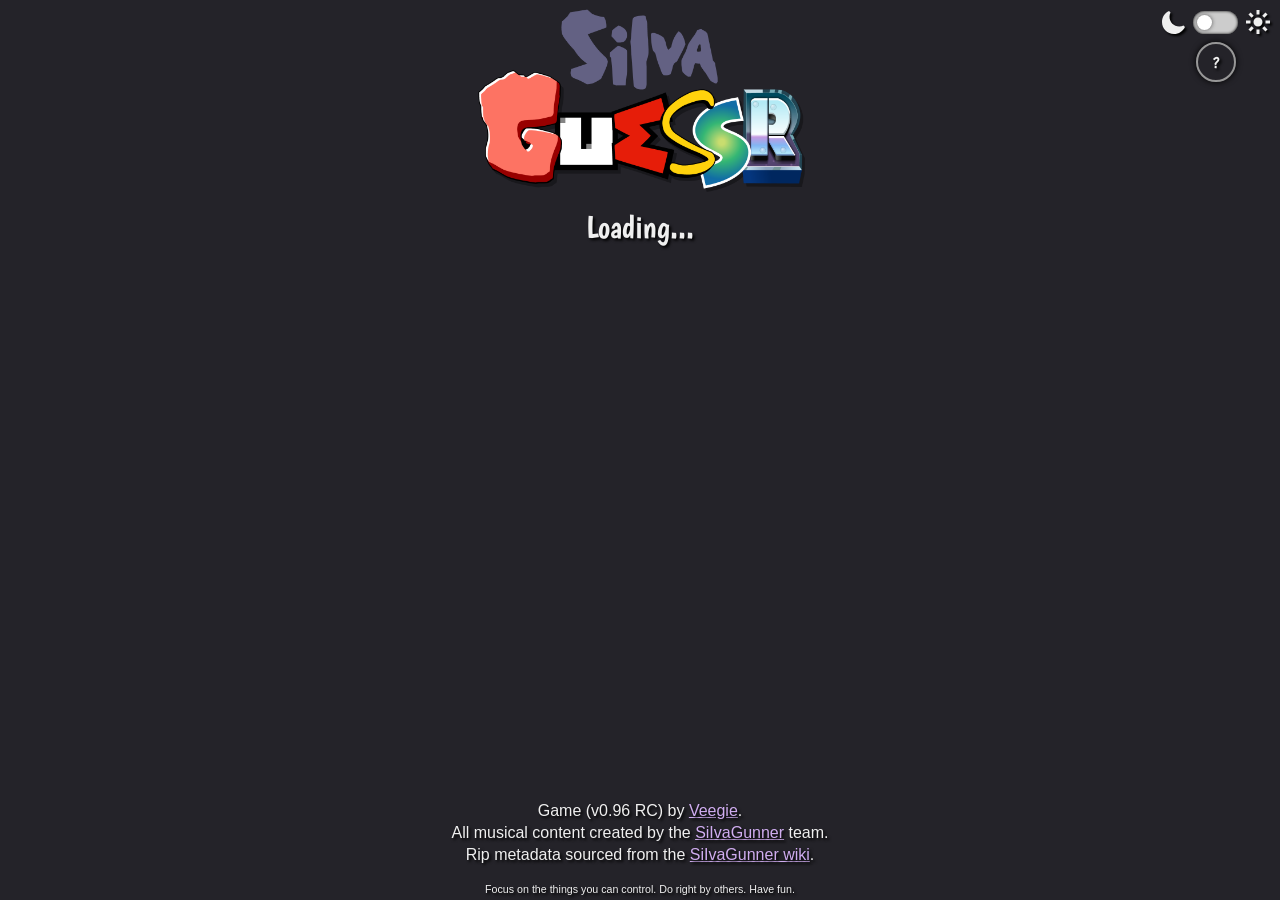
==== commit 66467012: "v0.96" ====
--- a/index.html
+++ b/index.html
@@ -14,7 +14,7 @@
     <meta property="og:image:type" content="image/png">
     <meta property="og:image:width" content="200">
     <meta property="og:image:height" content="200">
-    <link rel="stylesheet" href="./style.css?v=0.93">
+    <link rel="stylesheet" href="./style.css?v=0.96">
     <link rel="preconnect" href="https://fonts.googleapis.com">
     <link rel="preconnect" href="https://fonts.gstatic.com" crossorigin>
     <link href="https://fonts.googleapis.com/css2?family=Boogaloo&display=swap" rel="stylesheet">
@@ -416,13 +416,13 @@
         </main>
 
         <footer>
-            <p><small>Game (v0.95 RC) by <a href="https://veegie.me" target="_blank" rel="noopener noreferrer">Veegie</a>.</small></p>
+            <p><small>Game (v0.96 RC) by <a href="https://veegie.me" target="_blank" rel="noopener noreferrer">Veegie</a>.</small></p>
             <p><small>All musical content created by the <a href="https://www.youtube.com/c/SiIvaGunner" target="_blank" rel="noopener noreferrer">SiIvaGunner</a> team.</small></p>
             <p><small>Rip metadata sourced from the <a href="https://siivagunner.wiki/" target="_blank" rel="noopener noreferrer">SiIvaGunner wiki</a>.</small></p>
             <aside><small>Focus on the things you can control. Do right by others. Have fun.</small></aside>
         </footer>
     </div>
-    <script src="./js/siivaguessr.min.js?v=0.95" defer></script>
+    <script src="./js/siivaguessr.min.js?v=0.96" defer></script>
     <script src="./js/confettea.min.js" defer></script>
     <div hidden>
         <img src="./img/gdc.png" />
--- a/style.css
+++ b/style.css
@@ -37,7 +37,9 @@
   font-weight: 400;
   font-style: normal;
   text-align: center;
-  transition: background-color 2s, color 2s;
+  transition:
+    background-color 2s,
+    color 2s;
 }
 
 #heavySwitch {
@@ -553,7 +555,8 @@
 }
 
 #multiJokeDisplay {
-  font-family: "Lucida Sans", "Lucida Sans Regular", "Lucida Grande",
+  font-family:
+    "Lucida Sans", "Lucida Sans Regular", "Lucida Grande",
     "Lucida Sans Unicode", Geneva, Verdana, sans-serif;
   font-size: 1rem;
   max-height: 44vh;
@@ -692,7 +695,8 @@
 footer {
   flex-grow: 0;
   flex-shrink: 0;
-  font-family: "Lucida Sans", "Lucida Sans Regular", "Lucida Grande",
+  font-family:
+    "Lucida Sans", "Lucida Sans Regular", "Lucida Grande",
     "Lucida Sans Unicode", Geneva, Verdana, sans-serif;
   font-size: 0.8rem;
   margin: 2rem auto 0;
@@ -837,6 +841,7 @@
   justify-content: center;
   align-items: center;
   margin-bottom: 1rem;
+  width: 100%;
 }
 
 .switch {
@@ -1033,6 +1038,12 @@
   font-size: 1.25rem;
 }
 
+#dailyArchiveView {
+  display: flex;
+  justify-content: center;
+  flex-wrap: wrap;
+}
+
 #dailyList {
   display: flex;
   flex-wrap: wrap;
@@ -1053,7 +1064,7 @@
 :root.dark .past-daily-btn {
   color: #ffffff;
   background-color: var(--dark-btn-bg);
-  text-shadow: 2px 2px rgba(0,0,0,0.25);
+  text-shadow: 2px 2px rgba(0, 0, 0, 0.25);
 }
 
 :root.dark .past-daily-btn:hover {
@@ -1095,7 +1106,8 @@
 }
 
 @media (max-width: 450px) {
-  .daily-result, .past-daily-btn {
+  .daily-result,
+  .past-daily-btn {
     font-size: 1rem;
   }
 }
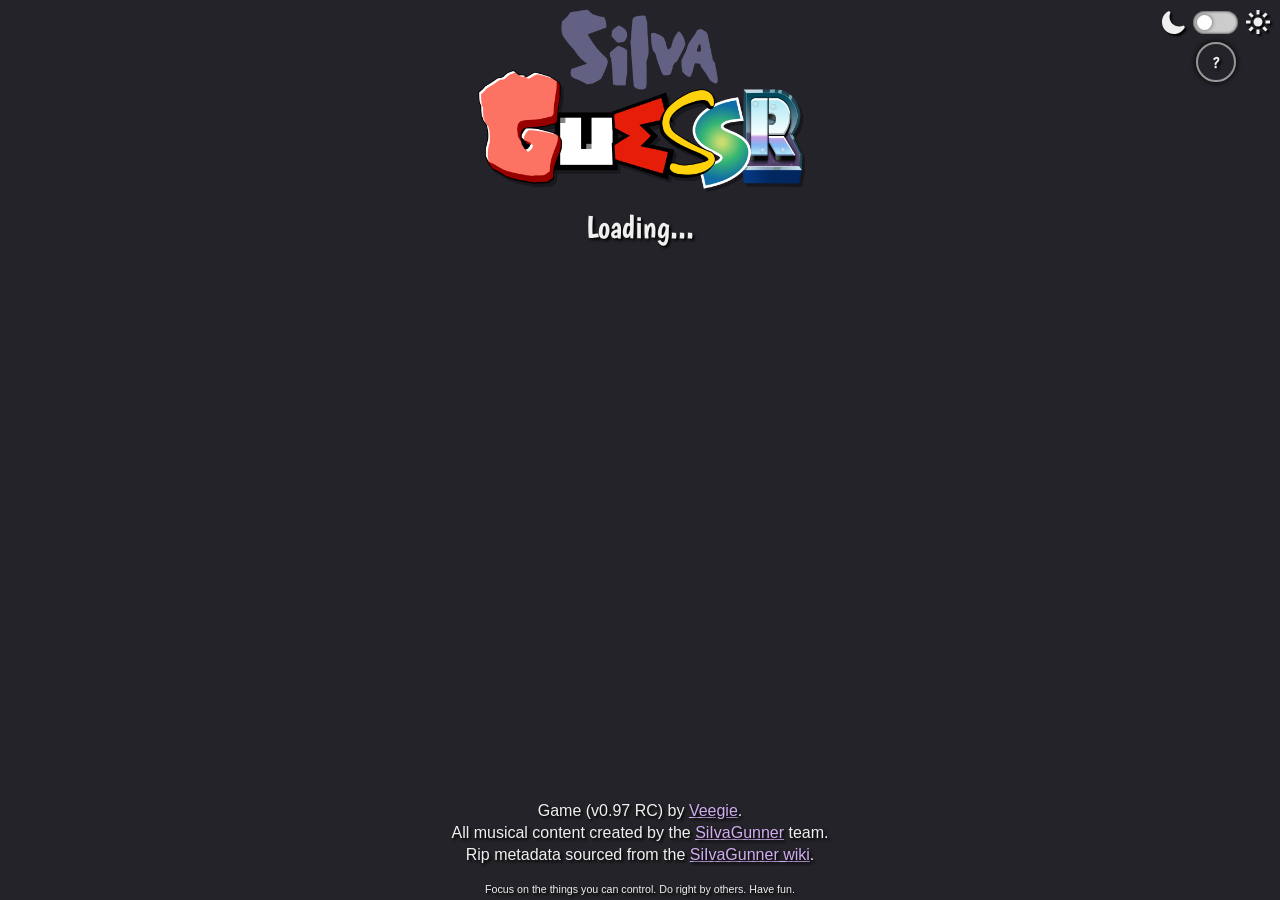
==== commit 7ca3c232: "Fix multi-joke check. v0.97" ====
--- a/index.html
+++ b/index.html
@@ -416,13 +416,13 @@
         </main>
 
         <footer>
-            <p><small>Game (v0.96 RC) by <a href="https://veegie.me" target="_blank" rel="noopener noreferrer">Veegie</a>.</small></p>
+            <p><small>Game (v0.97 RC) by <a href="https://veegie.me" target="_blank" rel="noopener noreferrer">Veegie</a>.</small></p>
             <p><small>All musical content created by the <a href="https://www.youtube.com/c/SiIvaGunner" target="_blank" rel="noopener noreferrer">SiIvaGunner</a> team.</small></p>
             <p><small>Rip metadata sourced from the <a href="https://siivagunner.wiki/" target="_blank" rel="noopener noreferrer">SiIvaGunner wiki</a>.</small></p>
             <aside><small>Focus on the things you can control. Do right by others. Have fun.</small></aside>
         </footer>
     </div>
-    <script src="./js/siivaguessr.min.js?v=0.96" defer></script>
+    <script src="./js/siivaguessr.min.js?v=0.97" defer></script>
     <script src="./js/confettea.min.js" defer></script>
     <div hidden>
         <img src="./img/gdc.png" />
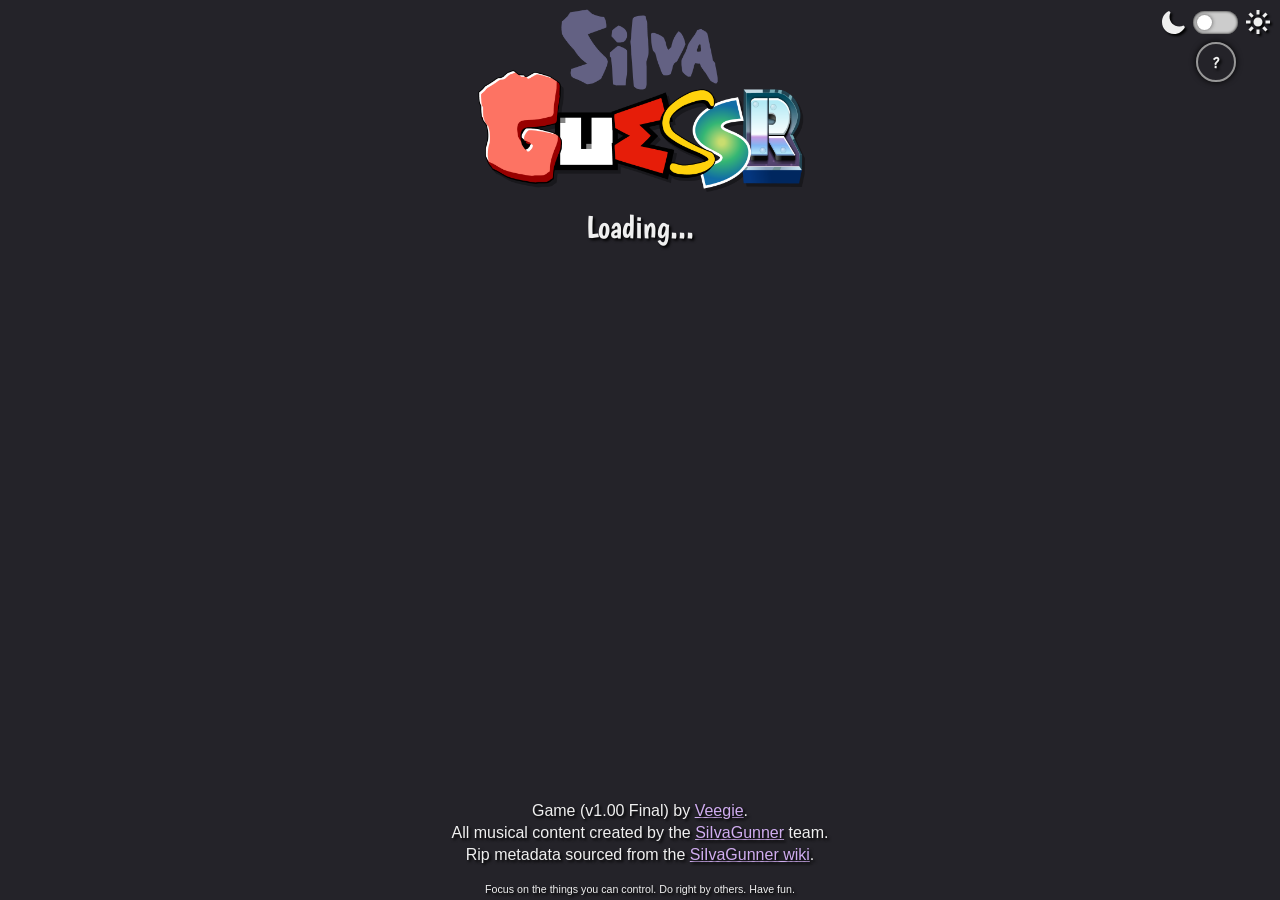
==== commit a7306b47: "v1.00" ====
--- a/index.html
+++ b/index.html
@@ -14,7 +14,7 @@
     <meta property="og:image:type" content="image/png">
     <meta property="og:image:width" content="200">
     <meta property="og:image:height" content="200">
-    <link rel="stylesheet" href="./style.css?v=0.96">
+    <link rel="stylesheet" href="./style.css?v=1.00">
     <link rel="preconnect" href="https://fonts.googleapis.com">
     <link rel="preconnect" href="https://fonts.gstatic.com" crossorigin>
     <link href="https://fonts.googleapis.com/css2?family=Boogaloo&display=swap" rel="stylesheet">
@@ -55,6 +55,9 @@
         <main>
             <div id="loadingView">Loading...</div>
             <nav hidden id="startView">
+                <div hidden id="dailiesOverMsg" class="my-2">
+                    <span>Curated dailies have ended.</span><button id="dailiesOverBtn" class="text-btn text-xs mx-1" type="button">?</button>
+                </div>
                 <button id="dailyBtn" class="text-btn mx-1" type="button">Play Daily</button>
                 <div class="switch-container tooltip-container">
                     <label class="switch">
@@ -119,11 +122,6 @@
                 <div hidden id="multiCorrect"></div>
                 <div id="statusRow">
                     <div id="statusMsg" class="status-text" role="status">Name the joke, or the source track!</div>
-                    <div>
-                        <span hidden id="strike1">❌</span>
-                        <span hidden id="strike2">❌</span>
-                        <span hidden id="strike3">❌</span>
-                    </div>
                 </div>
 
                 <div id="guessContainer">
@@ -383,11 +381,11 @@
             </nav>
 
             <div hidden id="modalWrapper">
-                <div id="modal">
-                    <div id="modalHeader">
-                        <button type="button" class="dismiss-btn" data-target="modalWrapper">×</button>
-                    </div>
-                    <div id="helpModalContents">
+                <div hidden id="helpModal" class="modal">
+                    <div class="modal-header">
+                        <button type="button" class="dismiss-btn" data-target="helpModal">×</button>
+                    </div>
+                    <div class="modal-contents">
                         <h3>What is this?</h3>
                         <p>This is a daily browser game where you guess the joke of a given <a href="https://www.youtube.com/c/SiIvaGunner" target="_blank" rel="noopener noreferrer">SiIvaGunner</a> high-quality rip.</p>
                         <h3>SiIvaGunner?</h3>
@@ -402,7 +400,6 @@
                         <h3>One of the answers is wrong!</h3>
                         <p>This is quite possible! I sourced my data from the wonderful folks at the <a href="https://siivagunner.wiki/" target="_blank" rel="noopener noreferrer">SiIvaGunner wiki</a>, and the naive method I used to automate parsing and collating that data isn't foolproof.<sup>1</sup> I manually verify the daily questions before selecting them, so this should only be an issue in custom quizzes.</p>
                         <p>One thing to note is that for rips that feature incidental jokes (melody changes after a full loop, one or two smaller motific references, jokes while the track is fading out, etc.), I've opted to interpret the joke as the <em>first and most prominent</em> reference in the song <em>only</em>.</p>
-                        <p>For any egregious errors, send me an <a id="enail" href="email-to-veegie/" target="_blank" rel="noreferrer noopener">email</a>, or message me on <a href="https://bsky.app/profile/veegie.me" target="_blank" rel="noreferrer noopener">Bluesky</a>.</p>
                         <p><small><sup>1</sup> No, I did not use an LLM.<sup>2</sup></small></p>
                         <p class="my-1"><small><sup>2</sup> No, I do not want to use an LLM.</small></p>
                         <h3>How do I add multiple songs to a custom quiz at once?</h3>
@@ -412,17 +409,31 @@
                         <p>As of this writing, the database contains approximately 12,000 songs, or roughly a third of the channel's uploads. I'd ideally like to add as many as possible, but it's a pretty tedious process. There's no existing database suitable for this purpose, so it all has to be cobbled together by hand (with a few programming shortcuts, of course). I'll do my best to keep people apprised of any updates to the database.</p>
                     </div>
                 </div>
+
+                <div hidden id="dailiesOverModal" class="modal">
+                    <div class="modal-header">
+                        <button type="button" class="dismiss-btn" data-target="dailiesOverModal">×</button>
+                    </div>
+                    <div class="modal-contents">
+                        <p>Thanks for playing SiIvaGuessr! The manually-curated daily questions have ended as of September 14, 2026.</p>
+                        <p>From September 15 onward, a completely random entry from the database will be chosen. These questions <em>haven't been verified by me</em>, so there may be some jank, and potentially even some completely wrong answers.</p>
+                        <p>Because of this, the strikes system has been removed. Make as many guesses as you want.</p>
+                        <p>I have no plans to do any further updates at this time, unless something <em>completely</em> breaks. Sorry!</p>
+                        <p>However, I've <a href="https://github.com/Veegie/siivaguessr" target="_blank" rel="noopener noreferrer">open-sourced</a> the website, so if anyone would like to make their own contributions (or even host their own fork), please feel free!</p>
+                    </div>
+                </div>
+                <div class="modal-bg"></div>
             </div>
         </main>
 
         <footer>
-            <p><small>Game (v0.97 RC) by <a href="https://veegie.me" target="_blank" rel="noopener noreferrer">Veegie</a>.</small></p>
+            <p><small>Game (v1.00 Final) by <a href="https://veegie.me" target="_blank" rel="noopener noreferrer">Veegie</a>.</small></p>
             <p><small>All musical content created by the <a href="https://www.youtube.com/c/SiIvaGunner" target="_blank" rel="noopener noreferrer">SiIvaGunner</a> team.</small></p>
             <p><small>Rip metadata sourced from the <a href="https://siivagunner.wiki/" target="_blank" rel="noopener noreferrer">SiIvaGunner wiki</a>.</small></p>
             <aside><small>Focus on the things you can control. Do right by others. Have fun.</small></aside>
         </footer>
     </div>
-    <script src="./js/siivaguessr.min.js?v=0.97" defer></script>
+    <script src="./js/siivaguessr.min.js?v=1.00" defer></script>
     <script src="./js/confettea.min.js" defer></script>
     <div hidden>
         <img src="./img/gdc.png" />
--- a/style.css
+++ b/style.css
@@ -60,21 +60,31 @@
 
 #modalWrapper {
   z-index: 1;
-  background-color: rgba(20, 20, 20, 0.5);
   position: absolute;
   top: 0;
   left: 0;
 }
 
-:root.dark #modal {
+#modalWrapper .modal-bg {
+  background-color: rgba(20, 20, 20, 0.5);
+  position: fixed;
+  top: 0;
+  left: 0;
+  height: 100%;
+  width: 100%;
+  z-index: 0;
+}
+
+:root.dark .modal {
   background: var(--dark-color-bg);
 }
 
-:root.light #modal {
+:root.light .modal {
   background: var(--light-color-bg);
 }
 
-#modal {
+.modal {
+  position: relative;
   margin: 100px auto;
   padding: 2rem;
   width: 50%;
@@ -83,9 +93,10 @@
   box-shadow: 3px 2px 8px black;
   border-radius: 8px;
   transition: background-color 2s;
-}
-
-#helpModalContents p {
+  z-index: 2;
+}
+
+.modal-contents p {
   font-family: "Roboto", sans-serif;
   font-optical-sizing: auto;
   font-style: normal;
@@ -376,6 +387,17 @@
 button small {
   font-size: 1rem;
   line-height: 1;
+}
+
+#dailiesOverBtn {
+    height: 40px;
+    width: 40px;
+}
+
+#dailiesOverMsg {
+    display: flex;
+    justify-content: center;
+    align-items: center;
 }
 
 #ripView {
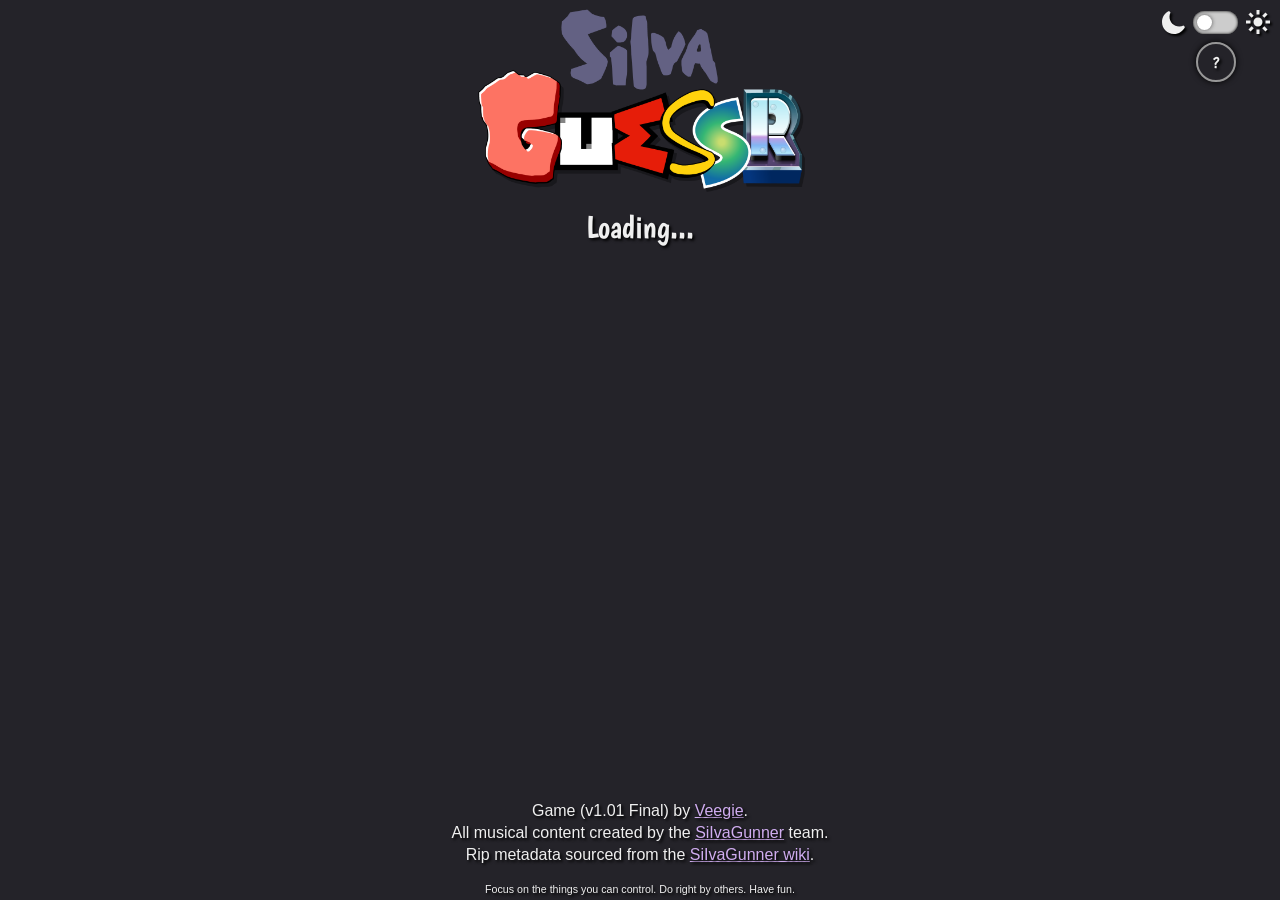
==== commit f4ac9c9b: "v1.01" ====
--- a/index.html
+++ b/index.html
@@ -427,13 +427,13 @@
         </main>
 
         <footer>
-            <p><small>Game (v1.00 Final) by <a href="https://veegie.me" target="_blank" rel="noopener noreferrer">Veegie</a>.</small></p>
+            <p><small>Game (v1.01 Final) by <a href="https://veegie.me" target="_blank" rel="noopener noreferrer">Veegie</a>.</small></p>
             <p><small>All musical content created by the <a href="https://www.youtube.com/c/SiIvaGunner" target="_blank" rel="noopener noreferrer">SiIvaGunner</a> team.</small></p>
             <p><small>Rip metadata sourced from the <a href="https://siivagunner.wiki/" target="_blank" rel="noopener noreferrer">SiIvaGunner wiki</a>.</small></p>
             <aside><small>Focus on the things you can control. Do right by others. Have fun.</small></aside>
         </footer>
     </div>
-    <script src="./js/siivaguessr.min.js?v=1.00" defer></script>
+    <script src="./js/siivaguessr.min.js?v=1.01" defer></script>
     <script src="./js/confettea.min.js" defer></script>
     <div hidden>
         <img src="./img/gdc.png" />
